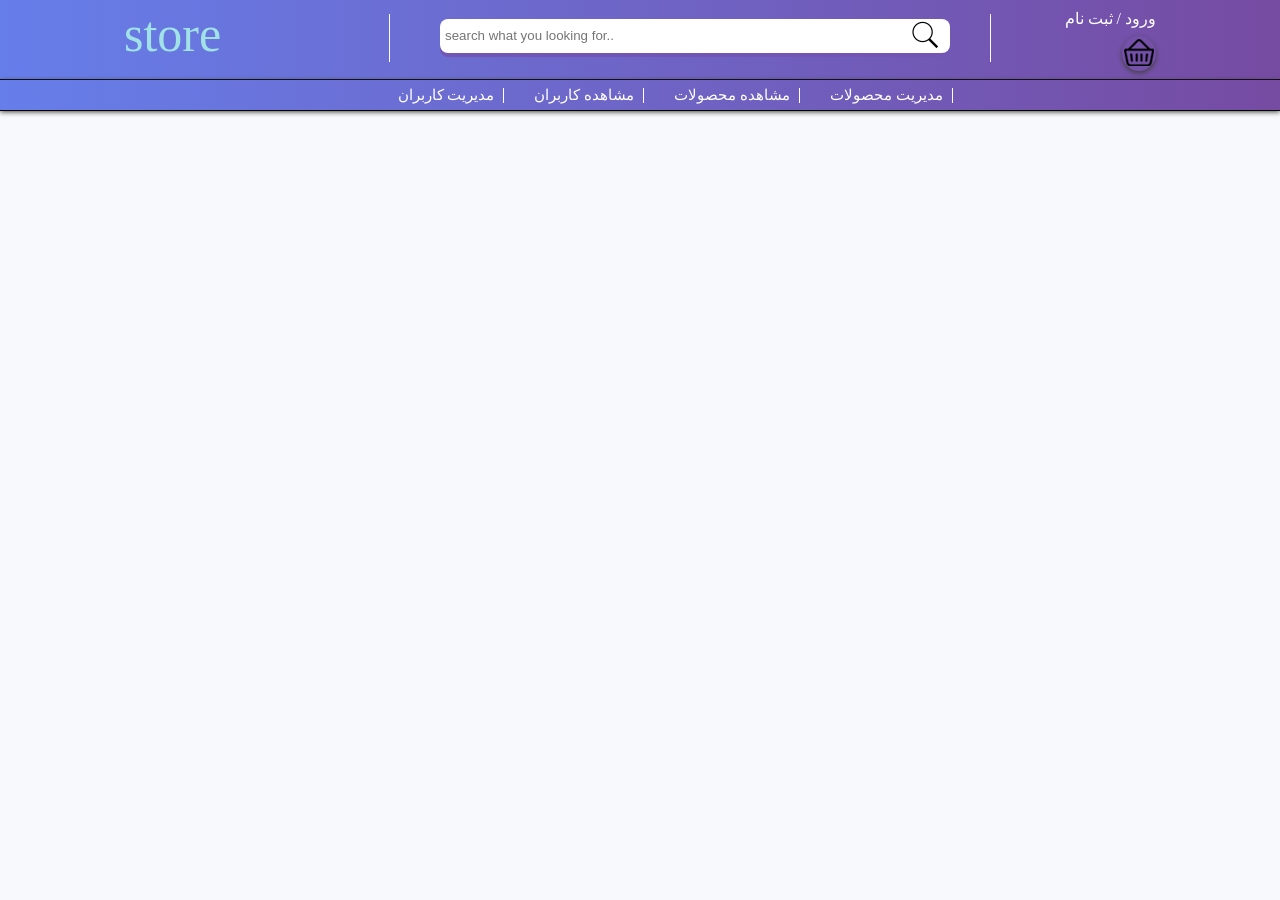
==== dashboard/cms/users/index.html @ b88d474c "cms html handeled" ====
<!DOCTYPE html>
<html lang="en">
<head>
    <meta charset="UTF-8">
    <meta name="viewport" content="width=device-width, initial-scale=1.0">
    <title>store</title>
    <link href="../../../public/css/style.css" rel="stylesheet">
</head>
<body>
    <div id="background">
        <!-- data loaded from js  -->
    </div>
    
    <div id="main-body">
        <div id="header">
             <!-- data loaded from js  -->
              <div id="site-name"><p>store</p></div>
              <div id="search">
                <input placeholder="search what you looking for.." />
                <span id="search-icon"></span>
              </div>
              <div id="login-basket">
                
                <a id="login" href="#"> ورود / ثبت نام</a>
                <span id="basket"></span>
              </div>
        </div>
        <div id="nav">
            <ul>
                <li>
                    <a href="../products/index.html">  مدیریت محصولات</a>
                   </li>
            <ul>
                
            
                <li>
                    <a href="../../../index.html"> مشاهده محصولات</a>
                   </li>
            
                <li>
                    <a href="#"> مشاهده کاربران</a>
                   </li>
        
                <li>
                    <a href="#"> مدیریت کاربران</a>
                   </li>
            </ul>
        </div>
        <div id="body"></div>
        <div id="side-body"></div>
        <div id="footer"></div>
    </div>
    
    <script src="../../../js/app.js></script>
</body>
</html>
---- public/css/style.css ----
:root{
    --main-background-color:#f8f9fc;
    --random-translateX:35px;
    --line-color:red;
    --circle-width:10px;
    --circle-height:10px

}
body{
    margin: 0px;
}

#background{
    background-color: var(--main-background-color);
    width: 100%;
    height:100%;
    position: fixed;
    inset:0;
    z-index:0;
}
/* 

.line{
    width: var(--random-width);
    height: 3px;
    background-color: var(--line-color);
    position: absolute;
    
}

.line::after,.line::before{
    content:'';
    position:absolute;
    height: var(--circle-height);
    width: var(--circle-width);
    top:50%;
    transform: translateY(-50%);
    background-color: var(--line-color);
    border-radius: 50%;
}

.line::after{left: 0;
transform: translate(-50%,-50%);
}
.line::before{right: 0;
transform: translate(50%,-50%);
}

.line.rotate-left{
    animation: line-rotator-left ease 5s infinite alternate;
}

.line.rotate-right{
    animation: line-rotator-right ease 5s infinite alternate;
}

@keyframes line-rotator-right {
    0%{
        transform: rotate(0deg) scaleX(1);
        
    }50%{
        transform: rotate(-180deg) scaleX(0.7);
    }100%{
       transform: rotate(-360deg) scaleX(1.2);
    }
} 


@keyframes line-rotator-left {
    0%{
        transform: rotate(0deg) scaleX(1);
    }50%{
        transform: rotate(180deg) scaleX(1.3);
    }100%{
        transform: rotate(360deg) scaleX(0.8);
    }
} 

 */


/* body elems */


#main-body{
    position: relative;
    display: grid;
    grid-template-columns: repeat(9,1fr);
    grid-template-rows: 80px 45px auto 230px;
   
}
#header{
grid-column: 1/-1;
border-bottom:1px solid black;
display: flex;
gap:50px;
padding:5px 10px;
background:linear-gradient(to right,#667eea   ,#764ba2 100%);
justify-content: center;

}
#site-name{
    flex: 1 ;
    max-width: 250px;
height: 100%;
padding: 0px 16px;
position: relative;
}

#site-name::after{
    content:"";
    width: 1px;
    height: 70%;
    background-color: white;
    right:0px;
    position:absolute;
    top:9px
}
#site-name p{
    font-size:50px;
    margin: 0px;
    color: rgb(160, 226, 229);

}
#search{
height: 100%;
max-width: 500px;
flex: 1;
line-height: 60px;
position: relative;
}

#search input{
width: 100%;
height:30px;
border-radius: 8px;
border:none;
outline: none;
box-shadow: 0px 4px 0px #7255B5;
padding:2px 5px
}

#search-icon{
    display: block;
    width:30px;
    height: 30px;
    
    position:absolute;
  
    top:15px;
    right:0px;
    background:url('../img/search.png');
}

#login-basket{
    flex: 1 ;
    max-width: 150px;
height: 100%;
display: flex;
     flex-direction: column;
     justify-content: center;
     align-items: end;
     gap:8px;
     padding:0px 16px;
     
     position: relative;
}
#login-basket::after{
    content:"";
    width: 1px;
    height: 70%;
    background-color: white;
    left:0px;
    position:absolute;
    top:9px
}
#login{
     color:white;
     font-size:16px;
     text-decoration:none;
     
}
#login:hover{
    color:red;
}
#basket{
    width:34px;
    height:35px;
    display:block;
   position: relative;
    border-radius: 50%;
    background:  url('../img/basket\ default.png') -2px -5px;
    
    overflow: hidden;
    box-shadow: 0px 2px 5px rgb(66, 65, 65);
    cursor: pointer;
}

#basket:hover{
    background:  url('../img/basket\ hover.png') -2px -5px;
}





#nav{
grid-column: 1/-1;
height: 30px;
background: linear-gradient(to right, #667eea, #764ba2 100%);
border-bottom:1px solid black;
box-shadow: 0px 1px 5px rgb(66, 65, 65);
}
#nav ul{
    padding: 0px;
    list-style-type: none;
    direction: rtl;
    margin: 0px;
    height: 100%;
    display: flex;
    justify-content:center ;
    align-items: center;
    padding-left: 30px;
    gap:40px
}
#nav ul li{
height: 100%;
line-height: 30px;
position: relative;
}

#nav ul li::after{
content: "";
position: absolute;
height:50%;
right:-10px;
top:8px;
width: 1px;
background-color: white;
}

#nav ul li a{
text-decoration: none;
color:white;
font-size:15px
}

#nav ul li a:hover{
text-decoration: none;
color:rgb(7, 161, 228);
font-size:15px
}







#body{
grid-column: 2/7;
}
#side-body{
grid-column: 7/9;
}
#footer{
grid-column: 1/-1;
}
#header .header-line{
    width: 1px;
    height: 3%;
    background-color: white;
    position: absolute;
    
    
}

.header-line.line-animation{
animation:move-line 3s ease infinite forwards;
}

@keyframes move-line {
    0%{
        opacity: 50%;
        transform: translateY(0%) translateX(var(--random-translateX));
    }100%{
transform: translateY(60px) translateX(var(--random-translateX)) ;
opacity: 0%;
    }
}
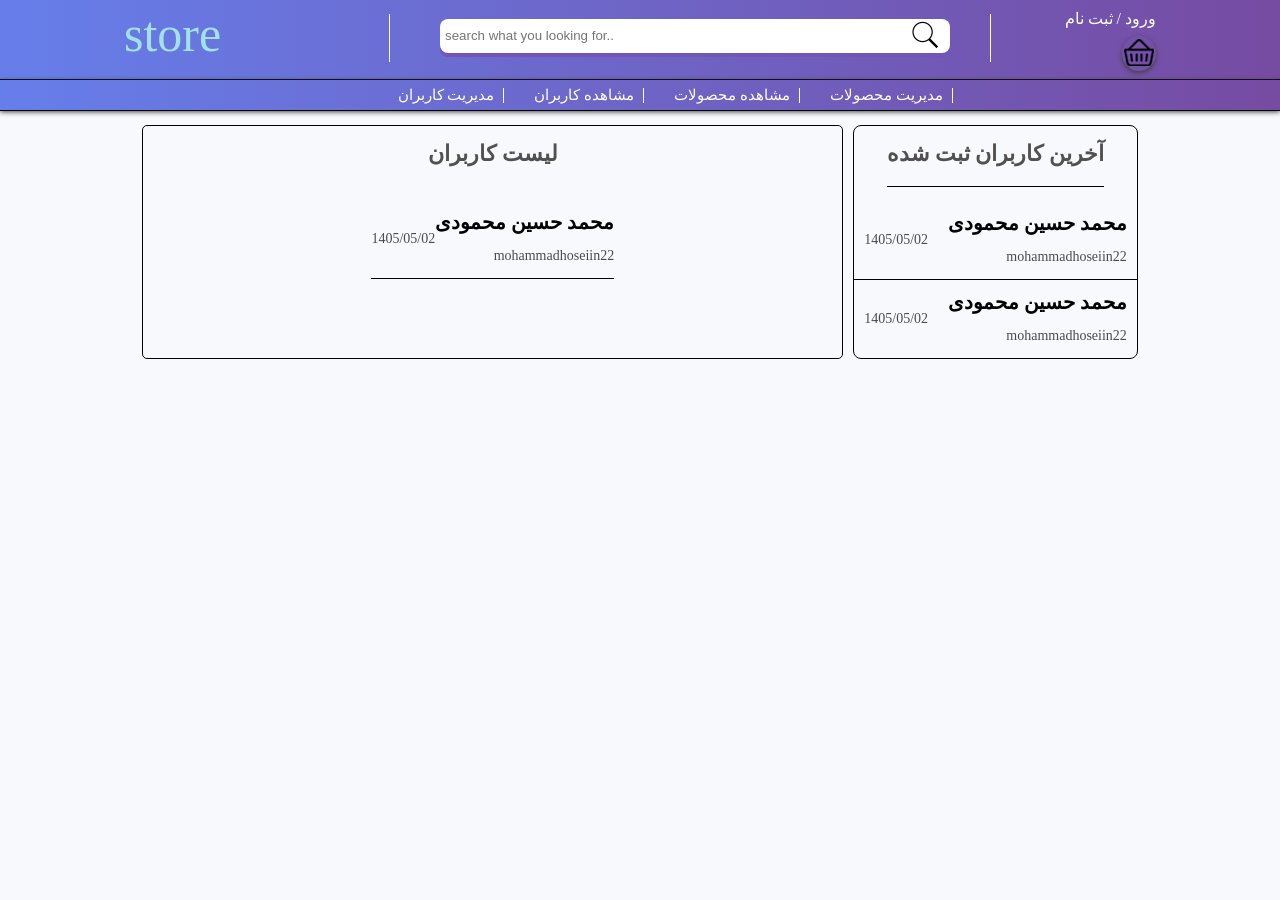
==== commit 48ecf842: "new users html handeled" ====
--- a/dashboard/cms/users/index.html
+++ b/dashboard/cms/users/index.html
@@ -46,8 +46,54 @@
                    </li>
             </ul>
         </div>
-        <div id="body"></div>
-        <div id="side-body"></div>
+        <div id="body">
+            <h1>لیست کاربران</h1>
+            <div class="user-manage">
+             <div class="user">
+                <div>
+                    <h2>محمد حسین محمودی</h2>
+                <p>mohammadhoseiin22</p>
+                </div>
+                <div>
+                    <p class="submit-date">1405/05/02</p>
+                </div>
+                
+             </div>
+             <div class="buttons">
+                <div class="edit-user"></div>
+                <div class="delete-user"></div>
+             </div>
+            </div>
+        </div>
+        <div id="side-body">
+            <h1>آخرین کاربران ثبت شده</h1>
+            
+            
+            <div class="user">
+                <div>
+                    <h2>محمد حسین محمودی</h2>
+                <p>mohammadhoseiin22</p>
+                </div>
+                <div>
+                    <p class="submit-date">1405/05/02</p>
+                </div>
+                
+                
+            </div>
+            
+            <div class="user">
+                <div>
+                    <h2>محمد حسین محمودی</h2>
+                <p>mohammadhoseiin22</p>
+                </div>
+                <div>
+                    <p class="submit-date">1405/05/02</p>
+                </div>
+                
+                
+            </div>
+            
+        </div>
         <div id="footer"></div>
     </div>
     
--- a/public/css/style.css
+++ b/public/css/style.css
@@ -287,4 +287,60 @@
 transform: translateY(60px) translateX(var(--random-translateX)) ;
 opacity: 0%;
     }
+}
+
+
+/* user style */
+
+#body{
+    border:1px solid black;
+    border-radius:5px;
+    margin-right:10px;
+    display:flex;
+    flex-direction:column;
+    align-items:center;
+    direction: rtl;
+}
+#body h1{
+    font-size:22px;
+color: rgb(83, 80, 80);
+
+height: 45px;
+}
+
+#side-body{
+    border:1px solid black;
+    border-radius:8px;
+    direction: rtl;
+    display: flex;
+    flex-direction:column;
+    align-items:center;
+}
+
+#side-body h1{
+font-size:22px;
+color: rgb(83, 80, 80);
+border-bottom:1px solid black;
+height: 45px;
+}
+.user{
+    align-self:flex-start;
+    padding: 0px 0px;
+    display:flex;
+    justify-content: space-around;
+    align-items:center;
+    width:100%;
+    border-bottom:1px solid black
+
+}
+.user:nth-last-child(1){
+   border-bottom:none
+}
+.user h2{
+    margin: 10px 0px;
+    font-size:20px
+}
+.user p{
+    font-size: 14px;
+    opacity: 0.7;
 }
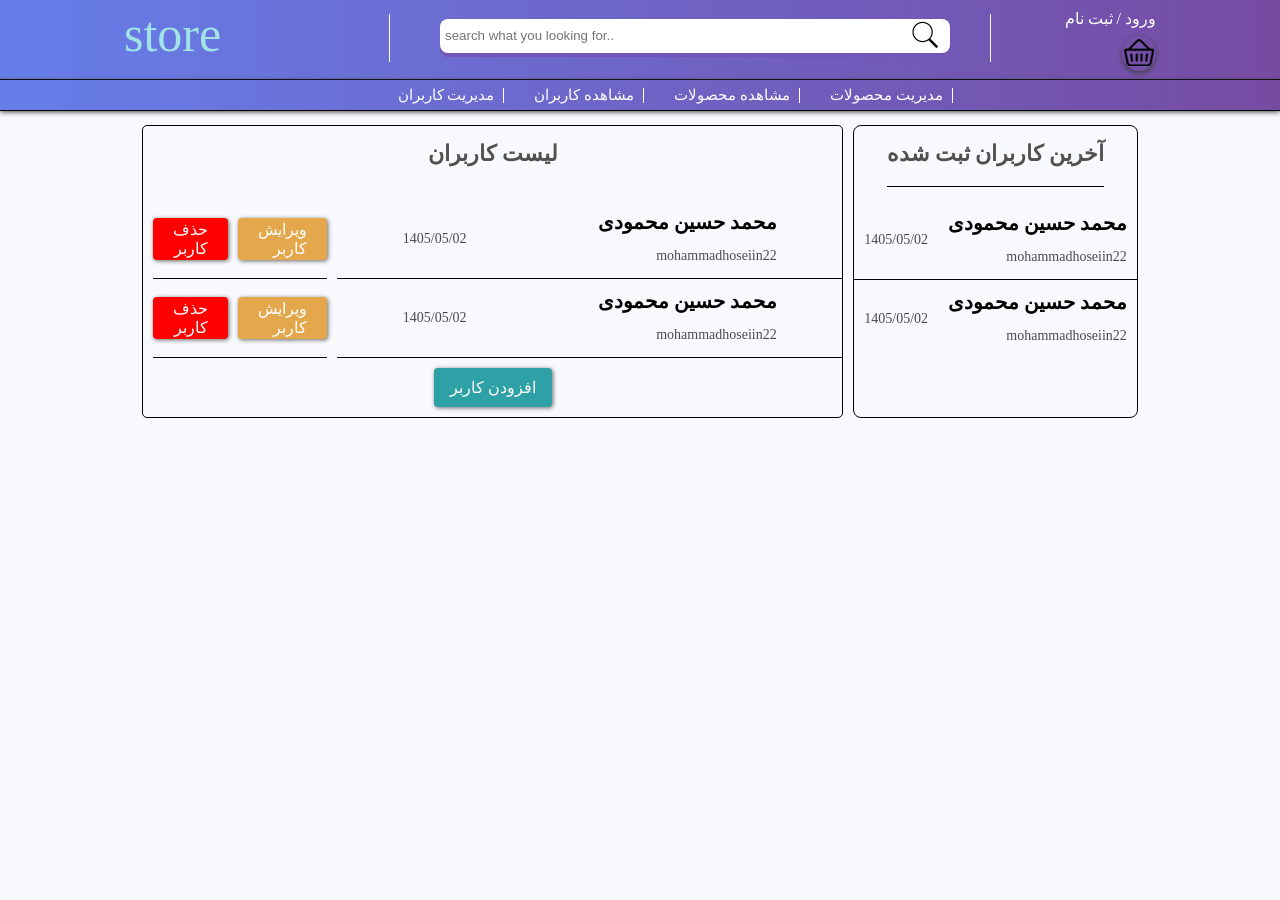
==== commit 95a02153: "users page html css handeled" ====
--- a/dashboard/cms/users/index.html
+++ b/dashboard/cms/users/index.html
@@ -46,7 +46,7 @@
                    </li>
             </ul>
         </div>
-        <div id="body">
+        <div id="user-body">
             <h1>لیست کاربران</h1>
             <div class="user-manage">
              <div class="user">
@@ -60,12 +60,34 @@
                 
              </div>
              <div class="buttons">
-                <div class="edit-user"></div>
-                <div class="delete-user"></div>
+                <div class="button edit-user">
+                    ویرایش کاربر</div>
+                <div class="button delete-user">حذف کاربر</div>
              </div>
             </div>
+            <div class="user-manage">
+             <div class="user">
+                <div>
+                    <h2>محمد حسین محمودی</h2>
+                <p>mohammadhoseiin22</p>
+                </div>
+                <div>
+                    <p class="submit-date">1405/05/02</p>
+                </div>
+                
+             </div>
+             <div class="buttons">
+                <div class="button edit-user">
+                    ویرایش کاربر</div>
+                <div class="button delete-user">حذف کاربر</div>
+             </div>
+            </div>
+            <div class="button add-user">افزودن کاربر</div>
         </div>
-        <div id="side-body">
+
+
+
+        <div id="user-side-body">
             <h1>آخرین کاربران ثبت شده</h1>
             
             
--- a/public/css/style.css
+++ b/public/css/style.css
@@ -257,10 +257,10 @@
 
 
 
-#body{
+#user-body{
 grid-column: 2/7;
 }
-#side-body{
+#user-side-body{
 grid-column: 7/9;
 }
 #footer{
@@ -292,7 +292,7 @@
 
 /* user style */
 
-#body{
+#user-body{
     border:1px solid black;
     border-radius:5px;
     margin-right:10px;
@@ -301,23 +301,70 @@
     align-items:center;
     direction: rtl;
 }
-#body h1{
+#user-body h1{
     font-size:22px;
 color: rgb(83, 80, 80);
 
 height: 45px;
 }
-
-#side-body{
+.user-manage{
+    display: flex;
+    width: 100%;
+    gap:10px;
+}
+.buttons{
+direction: rtl;
+display: flex;
+flex-direction: row;
+gap:10px;
+justify-content: center;
+align-items: center;
+flex:1;
+margin-left: 10px;
+border-bottom:1px solid black;
+
+}
+.delete-user{
+padding: 2px 20px;
+flex: 1;
+background-color: red;
+}
+.edit-user{
+    
+    flex: 1;
+padding: 2px 20px;
+
+background-color: #e4a74b;
+}
+
+.user-manage:nth-last-child(1) .buttons{border-bottom: none;}
+.user-manage:nth-last-child(1) .user{border-bottom: none;}
+
+
+.add-user{
+    background-color: rgb(45, 161, 165);
+    padding: 10px 16px;
+    margin: 10px;
+}
+.button{
+    border-radius: 4px;
+    cursor: pointer;
+    color: white;
+    
+    box-shadow:1px 1px 4px rgb(105, 104, 104);
+}
+
+#user-side-body{
     border:1px solid black;
     border-radius:8px;
     direction: rtl;
     display: flex;
     flex-direction:column;
     align-items:center;
-}
-
-#side-body h1{
+    max-height: 530px;
+}
+
+#user-side-body h1{
 font-size:22px;
 color: rgb(83, 80, 80);
 border-bottom:1px solid black;
